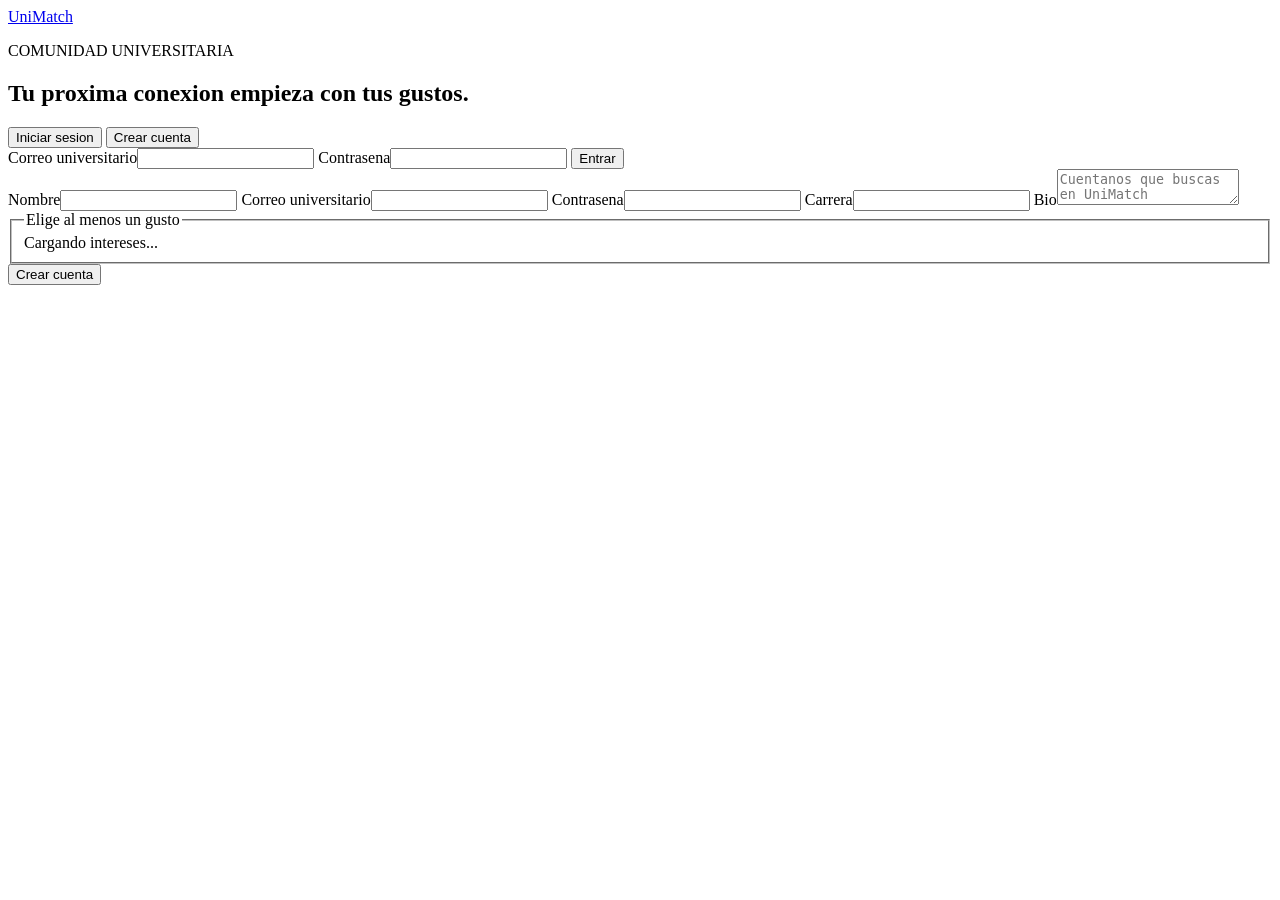
==== src/main/resources/templates/access.html @ ada6671c "Implement UniMatch social platform" ====
<!doctype html>
<html lang="es">
<head>
    <meta charset="UTF-8">
    <meta name="viewport" content="width=device-width, initial-scale=1.0">
    <title>Acceso | UniMatch</title>
    <link rel="stylesheet" href="/css/styles.css">
</head>
<body>
<main class="access-page">
    <a class="back-link" href="/">UniMatch</a>
    <section class="access-card">
        <p class="eyebrow">COMUNIDAD UNIVERSITARIA</p>
        <h1>Tu proxima conexion empieza con tus gustos.</h1>
        <div class="tabs">
            <button class="tab active" data-form="login-form" type="button">Iniciar sesion</button>
            <button class="tab" data-form="register-form" type="button">Crear cuenta</button>
        </div>
        <form id="login-form" class="auth-form">
            <label>Correo universitario<input name="email" type="email" required></label>
            <label>Contrasena<input name="password" type="password" minlength="8" required></label>
            <button class="button" type="submit">Entrar</button>
        </form>
        <form id="register-form" class="auth-form hidden">
            <label>Nombre<input name="name" required></label>
            <label>Correo universitario<input name="email" type="email" required></label>
            <label>Contrasena<input name="password" type="password" minlength="8" required></label>
            <label>Carrera<input name="degree" required></label>
            <label>Bio<textarea name="bio" maxlength="280" placeholder="Cuentanos que buscas en UniMatch"></textarea></label>
            <fieldset class="interest-picker">
                <legend>Elige al menos un gusto</legend>
                <div id="interest-list" class="interest-list">Cargando intereses...</div>
            </fieldset>
            <button class="button" type="submit">Crear cuenta</button>
        </form>
        <p id="auth-message" class="auth-message" aria-live="polite"></p>
    </section>
</main>
<script src="/js/access.js"></script>
</body>
</html>
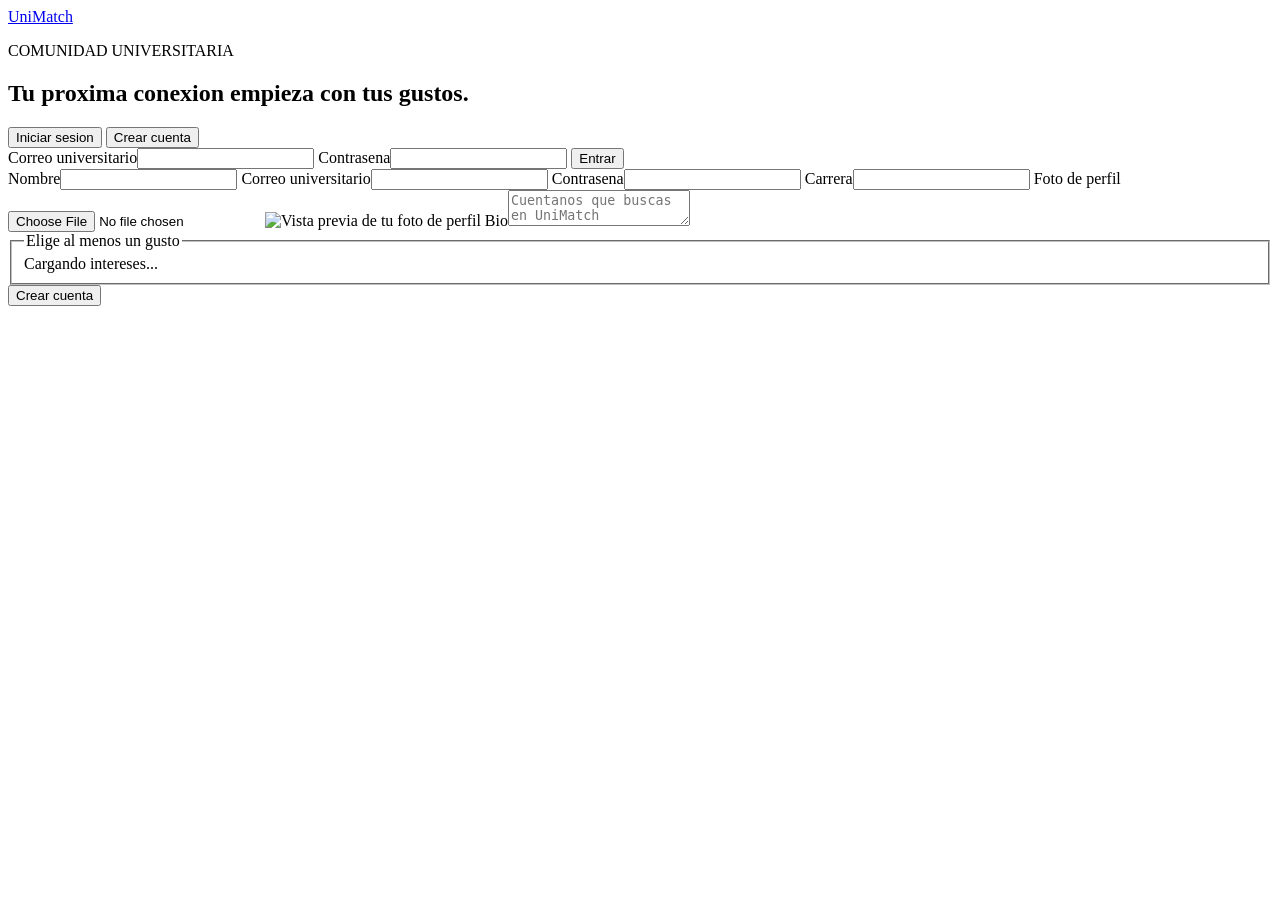
==== commit 5fd640b2: "cambios en estetica, funcionamiento de likes y pasar tambienm agregacion del sistema de mensajeria" ====
--- a/src/main/resources/templates/access.html
+++ b/src/main/resources/templates/access.html
@@ -26,6 +26,8 @@
             <label>Correo universitario<input name="email" type="email" required></label>
             <label>Contrasena<input name="password" type="password" minlength="8" required></label>
             <label>Carrera<input name="degree" required></label>
+            <label>Foto de perfil<input id="profile-image-input" name="profileImageFile" type="file" accept="image/png, image/jpeg"></label>
+            <img id="profile-image-preview" class="profile-image-preview hidden" alt="Vista previa de tu foto de perfil">
             <label>Bio<textarea name="bio" maxlength="280" placeholder="Cuentanos que buscas en UniMatch"></textarea></label>
             <fieldset class="interest-picker">
                 <legend>Elige al menos un gusto</legend>
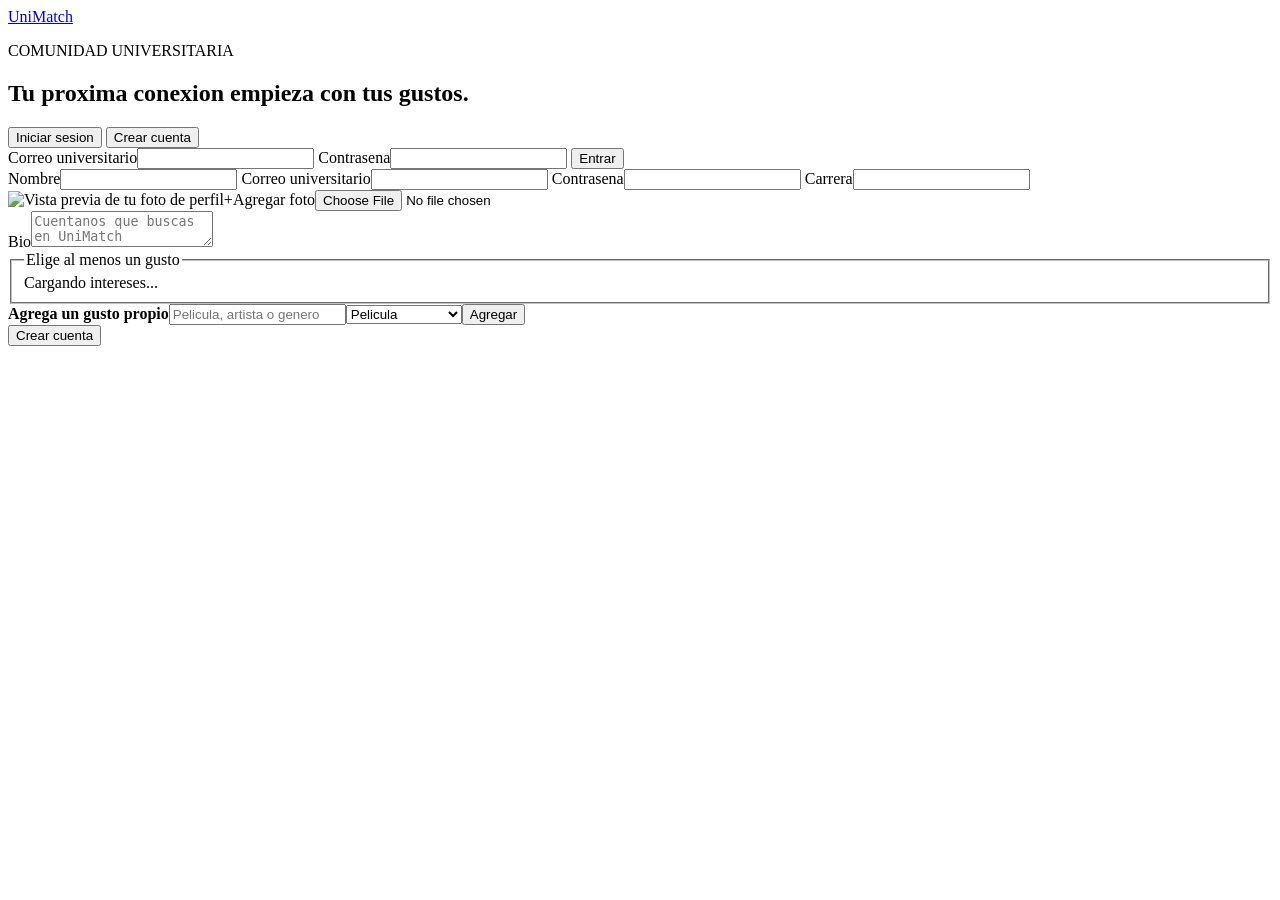
==== commit e1eac620: "agregacion de animacion de match y mejora en creacion de perfil" ====
--- a/src/main/resources/templates/access.html
+++ b/src/main/resources/templates/access.html
@@ -26,13 +26,13 @@
             <label>Correo universitario<input name="email" type="email" required></label>
             <label>Contrasena<input name="password" type="password" minlength="8" required></label>
             <label>Carrera<input name="degree" required></label>
-            <label>Foto de perfil<input id="profile-image-input" name="profileImageFile" type="file" accept="image/png, image/jpeg"></label>
-            <img id="profile-image-preview" class="profile-image-preview hidden" alt="Vista previa de tu foto de perfil">
+            <div class="profile-photo-editor register-photo"><img id="profile-image-preview" class="profile-photo-preview hidden" alt="Vista previa de tu foto de perfil"><span id="register-photo-placeholder" class="profile-photo-placeholder">+</span><label class="profile-photo-action" for="profile-image-input">Agregar foto</label><input id="profile-image-input" name="profileImageFile" type="file" accept="image/png, image/jpeg" class="hidden"></div>
             <label>Bio<textarea name="bio" maxlength="280" placeholder="Cuentanos que buscas en UniMatch"></textarea></label>
             <fieldset class="interest-picker">
                 <legend>Elige al menos un gusto</legend>
                 <div id="interest-list" class="interest-list">Cargando intereses...</div>
             </fieldset>
+            <div class="custom-interest"><strong>Agrega un gusto propio</strong><input id="register-interest-name" placeholder="Pelicula, artista o genero"><select id="register-interest-type"><option value="MOVIE">Pelicula</option><option value="ARTIST">Artista</option><option value="MUSIC_GENRE">Genero musical</option><option value="MOVIE_GENRE">Genero de cine</option><option value="SERIES">Serie</option></select><button id="register-add-interest" type="button">Agregar</button></div>
             <button class="button" type="submit">Crear cuenta</button>
         </form>
         <p id="auth-message" class="auth-message" aria-live="polite"></p>
